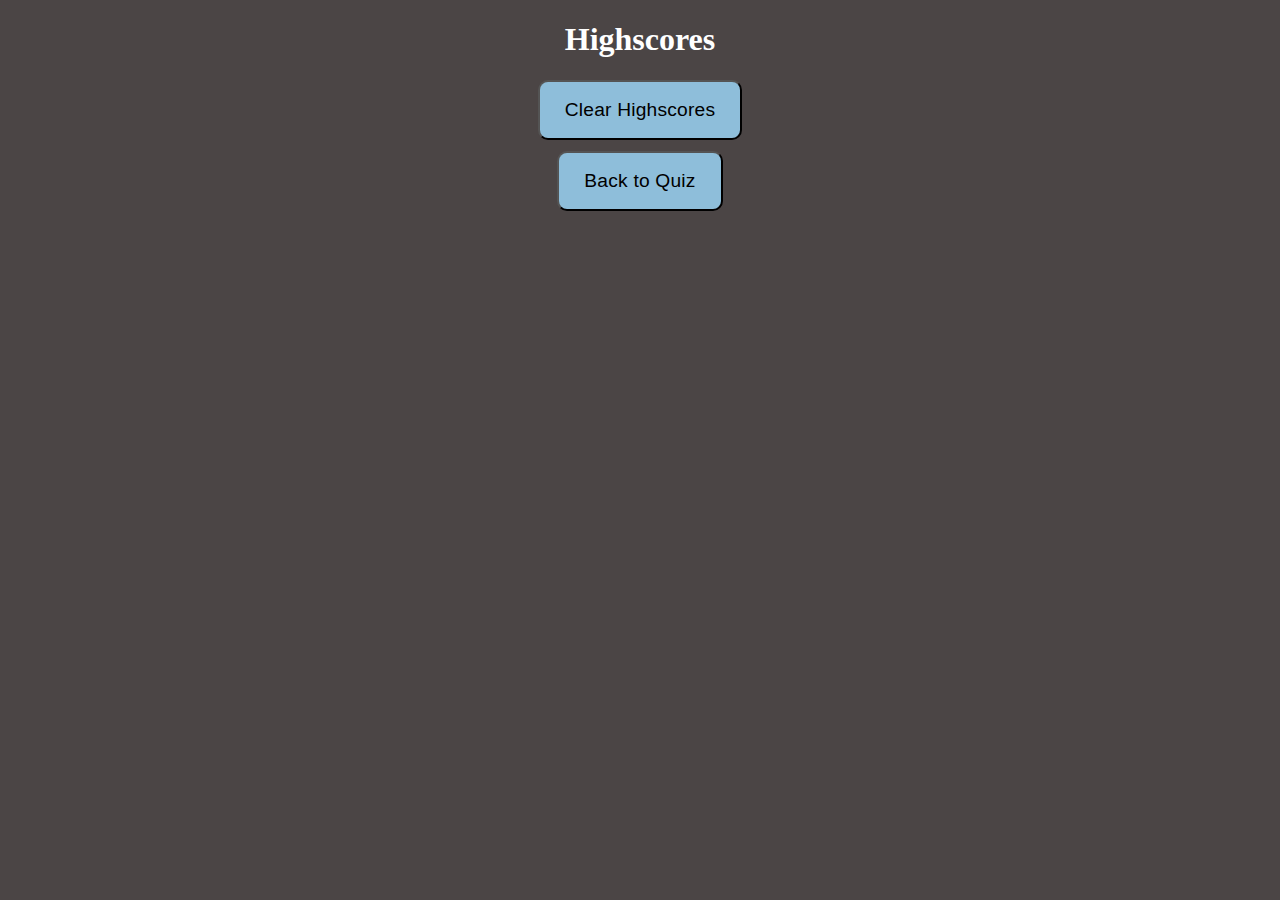
==== highscore.html @ c4533dfe "styled the element on the page" ====
<!DOCTYPE html>
<html lang="en">
  <head>
    <meta charset="UTF-8" />
    <!--Meta tag viewport allows to optimized the page view on smaller divices -->
    <meta name="viewport" content="width=device-width, initial-scale=1.0" />
    <meta http-equiv="X-UA-Compatible" content="ie=edge" />
    <!-- a descriptive title for the project-->
    <title>Highscores View page</title>

    <!--This is the link to the css file that styled the page -->
    <link rel="stylesheet" href="style.css" />
  </head>

  <body>
    <main class="main" id="wrapper">
      
      <!-- This section will show the questonnaire and the result-->
      <section class="questionQuiz">
        <h1>Highscores</h1>

        <!--The highscore list will appear here-->
        <ul class="highscoreList"></ul>

        <!--Button to clear the highscore results-->
        <button id="clear" class="btn-clear">Clear Highscores</button>
        <!--This section will show the button to clear and the link to go back to the quiz page-->
        <button id="return" class="btn-return">Back to Quiz</a></button>
      </section>
    </main>
    <script src="highscore.js"></script>
  </body>
</html>
---- style.css ----
* {
  box-sizing: border-box;
}
body {
  margin: 0;
  background-color: rgb(75, 69, 69);
  color: white;
  position: relative;
  font-family: Georgia, "Times New Roman", Times, serif;
}

header button {
  line-height: 1.5rem;
  width: 300px;
}

button:hover {
  background-color: turquoise;
}

button {
  background-color: #8ebeda;
  border-radius: 10px;
  cursor: pointer;
  font-size: 1.2em;
  letter-spacing: 0.21px;
  line-height: 1rem;
  max-width: 250px;
  padding: 20px 25px;
  text-align: center;
  margin: 0.6em auto;
  display: block;
  color: black;
  font-style: bolder;
}

.questionQuiz {
  position: flex;
  flex-direction: column;
  text-align: center;
}
.timerStart {
  border: solid black;
  text-align: center;
  height: 50px;
  font-size: 2rem;
}

li {
  background-color: #8ebeda;
  margin-top: 10px;
  padding: 5px 15px;
  width: 80%;
  font-size: 18px;
  color: white;
}

@media screen and (max-width: 786px) {
  /* Resized content to fit smaller screen  */
  body {
    min-width: 200px;
  }
}
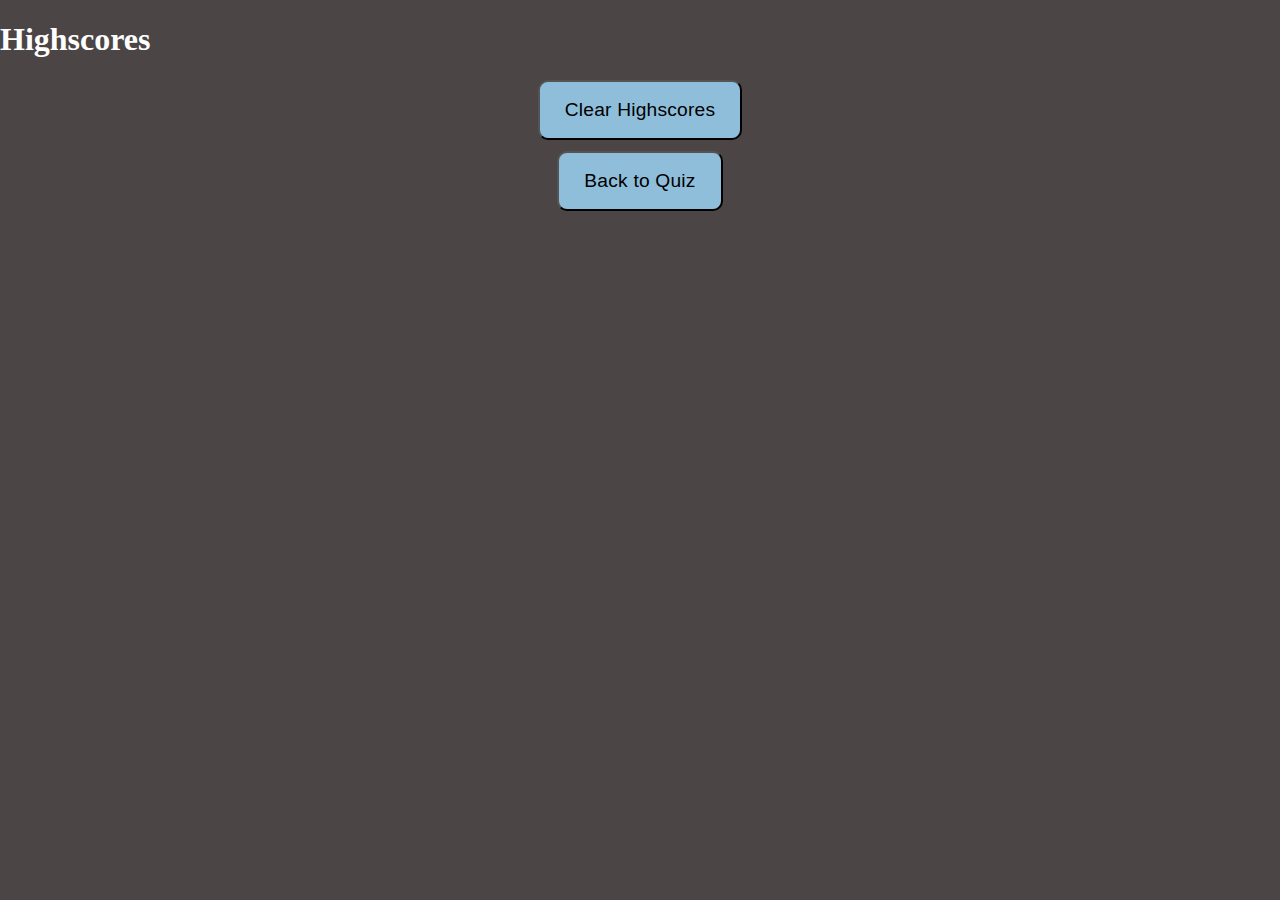
==== commit 8470e20e: "updated file" ====
--- a/highscore.html
+++ b/highscore.html
@@ -16,11 +16,11 @@
     <main class="main" id="wrapper">
       
       <!-- This section will show the questonnaire and the result-->
-      <section class="questionQuiz">
+      <section id="questionQuiz">
         <h1>Highscores</h1>
 
         <!--The highscore list will appear here-->
-        <ul class="highscoreList"></ul>
+        <ul id="highscoreList"></ul>
 
         <!--Button to clear the highscore results-->
         <button id="clear" class="btn-clear">Clear Highscores</button>
@@ -28,6 +28,6 @@
         <button id="return" class="btn-return">Back to Quiz</a></button>
       </section>
     </main>
-    <script src="highscore.js"></script>
+    <script src="highscores,js"></script>
   </body>
 </html>
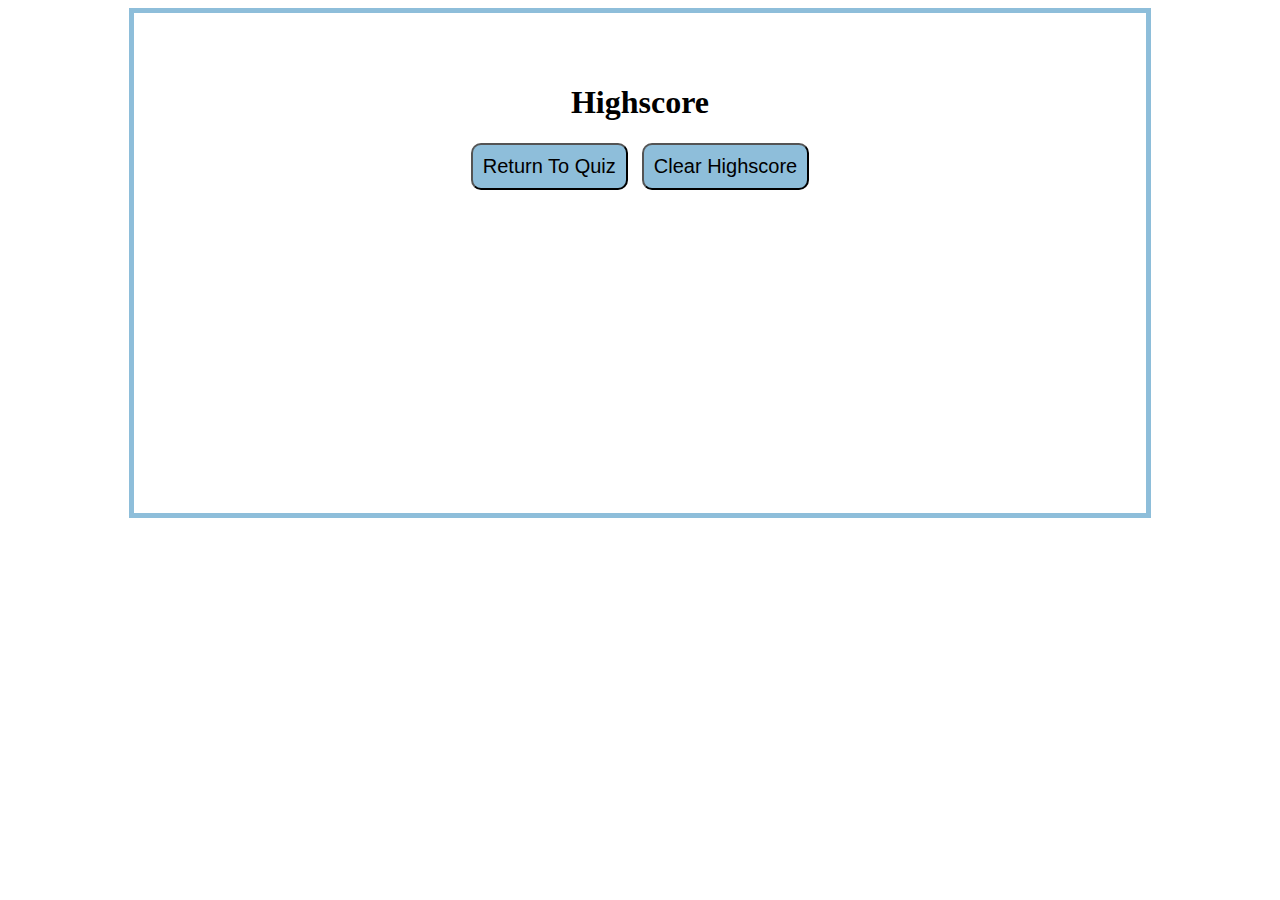
==== commit 5213a419: "debugged and updated files" ====
--- a/highscore.html
+++ b/highscore.html
@@ -1,33 +1,33 @@
 <!DOCTYPE html>
 <html lang="en">
-  <head>
-    <meta charset="UTF-8" />
+  <meta charset="UTF-8" />
     <!--Meta tag viewport allows to optimized the page view on smaller divices -->
     <meta name="viewport" content="width=device-width, initial-scale=1.0" />
     <meta http-equiv="X-UA-Compatible" content="ie=edge" />
     <!-- a descriptive title for the project-->
-    <title>Highscores View page</title>
+    <title>Highscore Page</title>
 
     <!--This is the link to the css file that styled the page -->
     <link rel="stylesheet" href="style.css" />
   </head>
 
   <body>
-    <main class="main" id="wrapper">
-      
-      <!-- This section will show the questonnaire and the result-->
+    <!-- This is a wrapper -->
+    <main id="wrapper">
+
+      <!-- section for the timer -->
+      <section id="runTimer"></section>
+
+      <!-- section for the quiz -->
       <section id="questionQuiz">
-        <h1>Highscores</h1>
+        <h1>Highscore</h1>
+        <ul id="highScore"></ul>
 
-        <!--The highscore list will appear here-->
-        <ul id="highscoreList"></ul>
-
-        <!--Button to clear the highscore results-->
-        <button id="clear" class="btn-clear">Clear Highscores</button>
-        <!--This section will show the button to clear and the link to go back to the quiz page-->
-        <button id="return" class="btn-return">Back to Quiz</a></button>
+        <!-- Buttons to return to quiz and clear score data-->
+        <button id="returnQuiz">Return To Quiz</button>
+        <button id="clear" value="reset">Clear Highscore</button>
       </section>
     </main>
-    <script src="highscores,js"></script>
+    <script src="highscore.js"></script>
   </body>
 </html>
--- a/style.css
+++ b/style.css
@@ -1,63 +1,110 @@
-* {
-  box-sizing: border-box;
-}
-body {
-  margin: 0;
-  background-color: rgb(75, 69, 69);
-  color: white;
+/* style the wrapper*/
+#wrapper {
+  display: flex;
+  flex-direction: column;
+  margin: auto;
+  width: 80%;
+  height: 500px;
+  border: 5px solid #8ebeda;
+  text-align: center;
+  font-family: Georgia, "Times New Roman", Times, serif;
+  color: black;
   position: relative;
-  font-family: Georgia, "Times New Roman", Times, serif;
 }
 
-header button {
-  line-height: 1.5rem;
-  width: 300px;
+body {
+  text-align: center;
 }
 
-button:hover {
-  background-color: turquoise;
+/* style the button to start the quiz*/
+#startQuiz {
+  background-color: #8ebeda;
+  margin: auto;
+  padding: 15px 32px;
+  font-size: 20px;
+}
+
+/* style the timer*/
+#runTimer {
+  font-size: large;
+  margin: 25px;
+  font-weight: bolder;
+}
+
+/* style the button to return to home page*/
+#returnQuiz {
+  background-color: #8ebeda;
+
+  padding: 10px;
+  font-size: 20px;
+
+  width: auto;
+  text-align: center;
+  text-decoration: none;
+}
+
+/* style the button to clear the score*/
+#clear {
+  background-color: #8ebeda;
+  margin-left: 10px;
+  padding: 10px;
+  font-size: 20px;
+  text-align: center;
 }
 
 button {
-  background-color: #8ebeda;
   border-radius: 10px;
-  cursor: pointer;
-  font-size: 1.2em;
-  letter-spacing: 0.21px;
-  line-height: 1rem;
-  max-width: 250px;
-  padding: 20px 25px;
-  text-align: center;
-  margin: 0.6em auto;
-  display: block;
-  color: black;
-  font-style: bolder;
 }
 
-.questionQuiz {
-  position: flex;
-  flex-direction: column;
+textarea {
+  width: 50%;
+  margin: 30px;
+}
+
+/* style the submit button*/
+#Submit {
+  background-color: #8ebeda;
+  padding: 15px 32px;
+  font-size: 20px;
+}
+
+label {
+  margin-right: 10px;
+}
+
+/*style the input initial box*/
+input {
+  margin-bottom: 20px;
+  width: 50%;
+  border: 1px solid lightgray;
+  height: 25px;
+  margin-right: 50px;
+  margin-left: 10px;
+}
+
+h1 {
   text-align: center;
 }
-.timerStart {
-  border: solid black;
-  text-align: center;
-  height: 50px;
-  font-size: 2rem;
+
+/* style the question and answer list*/
+li {
+  background-color: #8ebeda;
+  margin: 20px;
+  padding: 5px 15px;
+  width: 70%;
+  font-size: 18px;
+  list-style: none;
 }
 
-li {
-  background-color: #8ebeda;
-  margin-top: 10px;
-  padding: 5px 15px;
-  width: 80%;
-  font-size: 18px;
-  color: white;
+#divEl {
+  margin-top: 25px;
+  border-top: 1px solid lightgray;
 }
 
+/* Resizing content to fit smaller devices */
 @media screen and (max-width: 786px) {
-  /* Resized content to fit smaller screen  */
   body {
-    min-width: 200px;
+    width: auto;
+    min-height: 300px;
   }
 }
